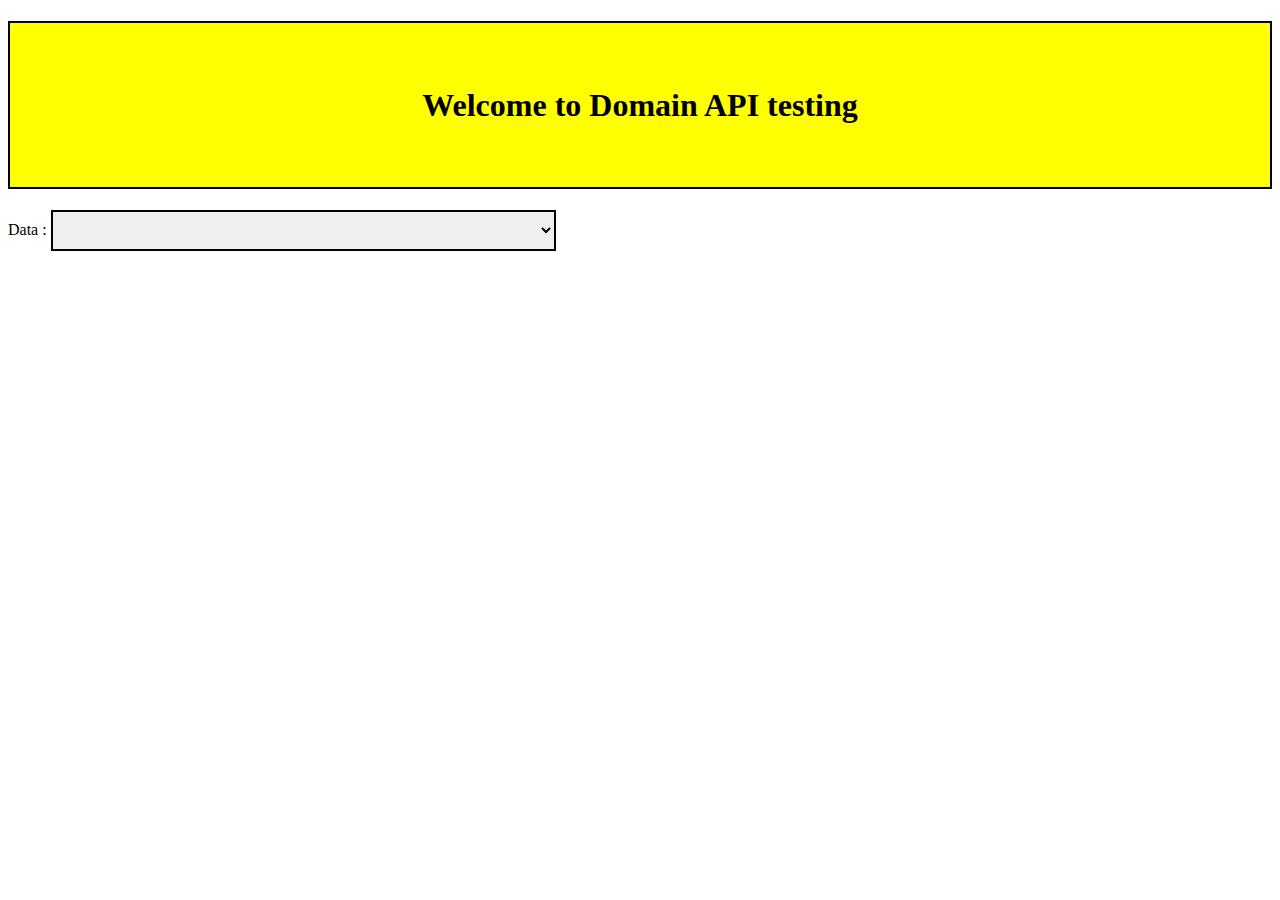
==== DomainAPI/index.html @ a229b873 "Create index.html" ====
<!DOCTYPE html>
<html>
<head>
	<title>API testing</title>
	<script type="text/javascript" src='cors.js'></script>
	<style type="text/css">
		h1{
			border: 2px solid;
			text-align: center;
			background-color: yellow;
			padding-top: 5%; 
			padding-bottom: 5%; 
		}
		#domain{
			text-align: center;
			padding: 10px;
			width:40%;
			border: 2px solid black;
		}
	</style>
</head>
<body>
	<div>
		<h1>Welcome to Domain API testing</h1>
	</div>
	<div>
		<form>
			<label>Data :</label>
			<select id="domain"></select>
		</form>
	</div>
</body>
</html>
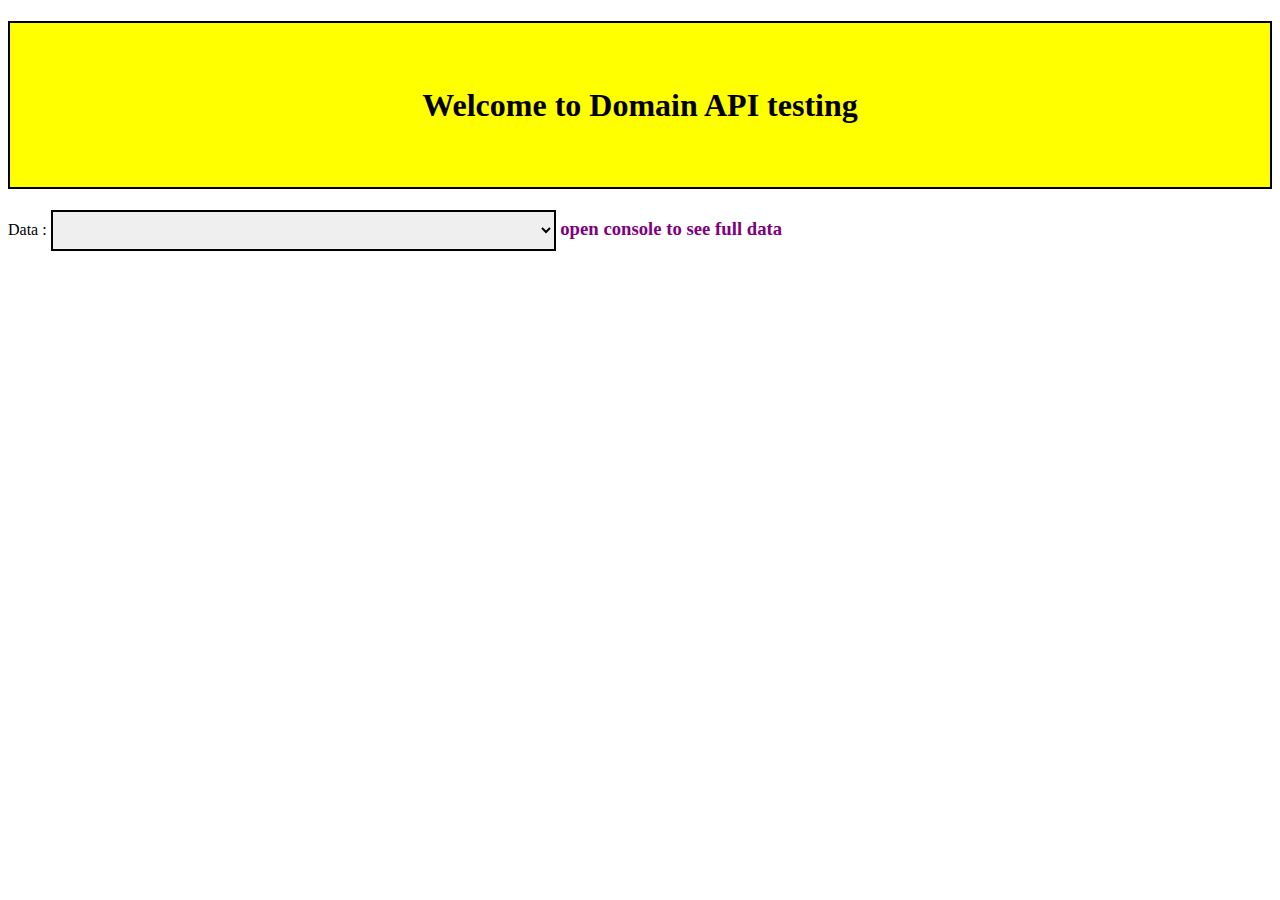
==== commit 798ca54d: "Update index.html" ====
--- a/DomainAPI/index.html
+++ b/DomainAPI/index.html
@@ -1,8 +1,8 @@
 <!DOCTYPE html>
 <html>
 <head>
-	<title>API testing</title>
-	<script type="text/javascript" src='cors.js'></script>
+	<title>Domain API testing</title>
+	<script type="text/javascript" src='corsapi.js'></script>
 	<style type="text/css">
 		h1{
 			border: 2px solid;
@@ -17,6 +17,9 @@
 			width:40%;
 			border: 2px solid black;
 		}
+		h3,select{
+			display: inline;
+		}
 	</style>
 </head>
 <body>
@@ -27,6 +30,7 @@
 		<form>
 			<label>Data :</label>
 			<select id="domain"></select>
+			<h3 style="color:purple">open console to see full data</h3>
 		</form>
 	</div>
 </body>
